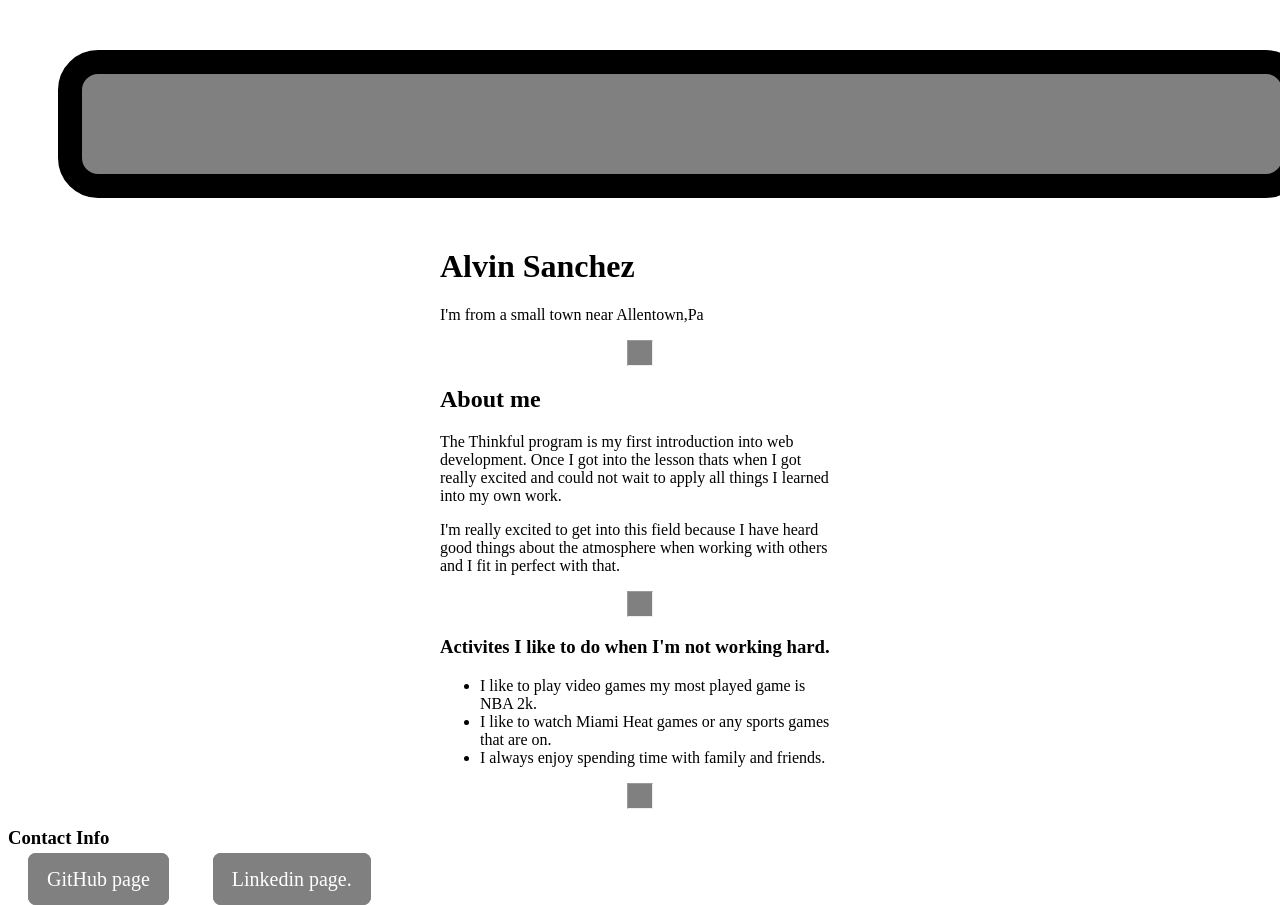
==== index.html @ ff941d90 "Update index.html" ====
<!DOCTYPE html>
<html>
  <head>
    <meta charset="utf-8">
    <meta name="viewport" content="width=device-width">
    <title>replit</title>
    <link href="style.css" rel="stylesheet" type="text/css" />
  </head>
 <body>
   <header class="text-center"></header>
<div class="wrapper">
  <h1>Alvin Sanchez</h1>
    <p>I'm from a small town near Allentown,Pa</p>
      </div>
        <hr>
  <main>
  <div class="wrapper">
  <h2>About me</h2>
  <p>The Thinkful program is my first introduction into web development. Once I got into the lesson thats when I got really excited and could not wait to apply all things I learned into my own work.</p>

<p>I'm really excited to get into this field because I have heard good things about the atmosphere when working with others and I fit in perfect with that.</p>
</main>
</div>
<hr> 
<article>
<div class="wrapper">
  <h3>Activites I like to do when I'm not working hard.</h3>
    <ul>
      <li>I like to play video games my most played game is NBA 2k.</li>

      <li>I like to watch Miami Heat games or any sports games that are on.</li>
      
      <li>I always enjoy spending time with family and friends.
    </ul>
</article>
</div>
  </main>
<hr>
  <footer>
    <h3>Contact Info</h3>
   <a href ="https://github.com/asanchez20" class="btn btn-git">GitHub 
   page</a>
   <a href="https://www.linkedin.com/in/alvin-sanchez-540408227/" class="btn btn-linked">Linkedin page.</a>

   </footer>
  

  
      
 <script src="script.js"></script>
</body>
</html>
---- style.css ----
.text-center{
text-align: center;
background-color: gray;
color:white;
font-family: 'Times New Roman', Times, serif;
font-size:24px;
height: 100px;
width: 1200px;
border: solid black 24px;
border-radius: 40px;
margin:50px;
}

hr{
 height: 24px;
 width: 24px;
 background-color:gray;
 color:gray;
 
}

.wrapper{
width:400px;
margin:auto
}

.btn{
display: inline;
font-family: 'Times New Roman', Times, serif;
font-size: 20px;
text-align: center;
text-decoration: none;
margin:20px;
padding: 10px 14px;
border-radius: 8px;
}

.btn-git{
background-color: gray;
color:white;
border: 5px solid gray;
}

.btn-linked{
background-color: gray;
color: white;
border:5px solid gray;
}
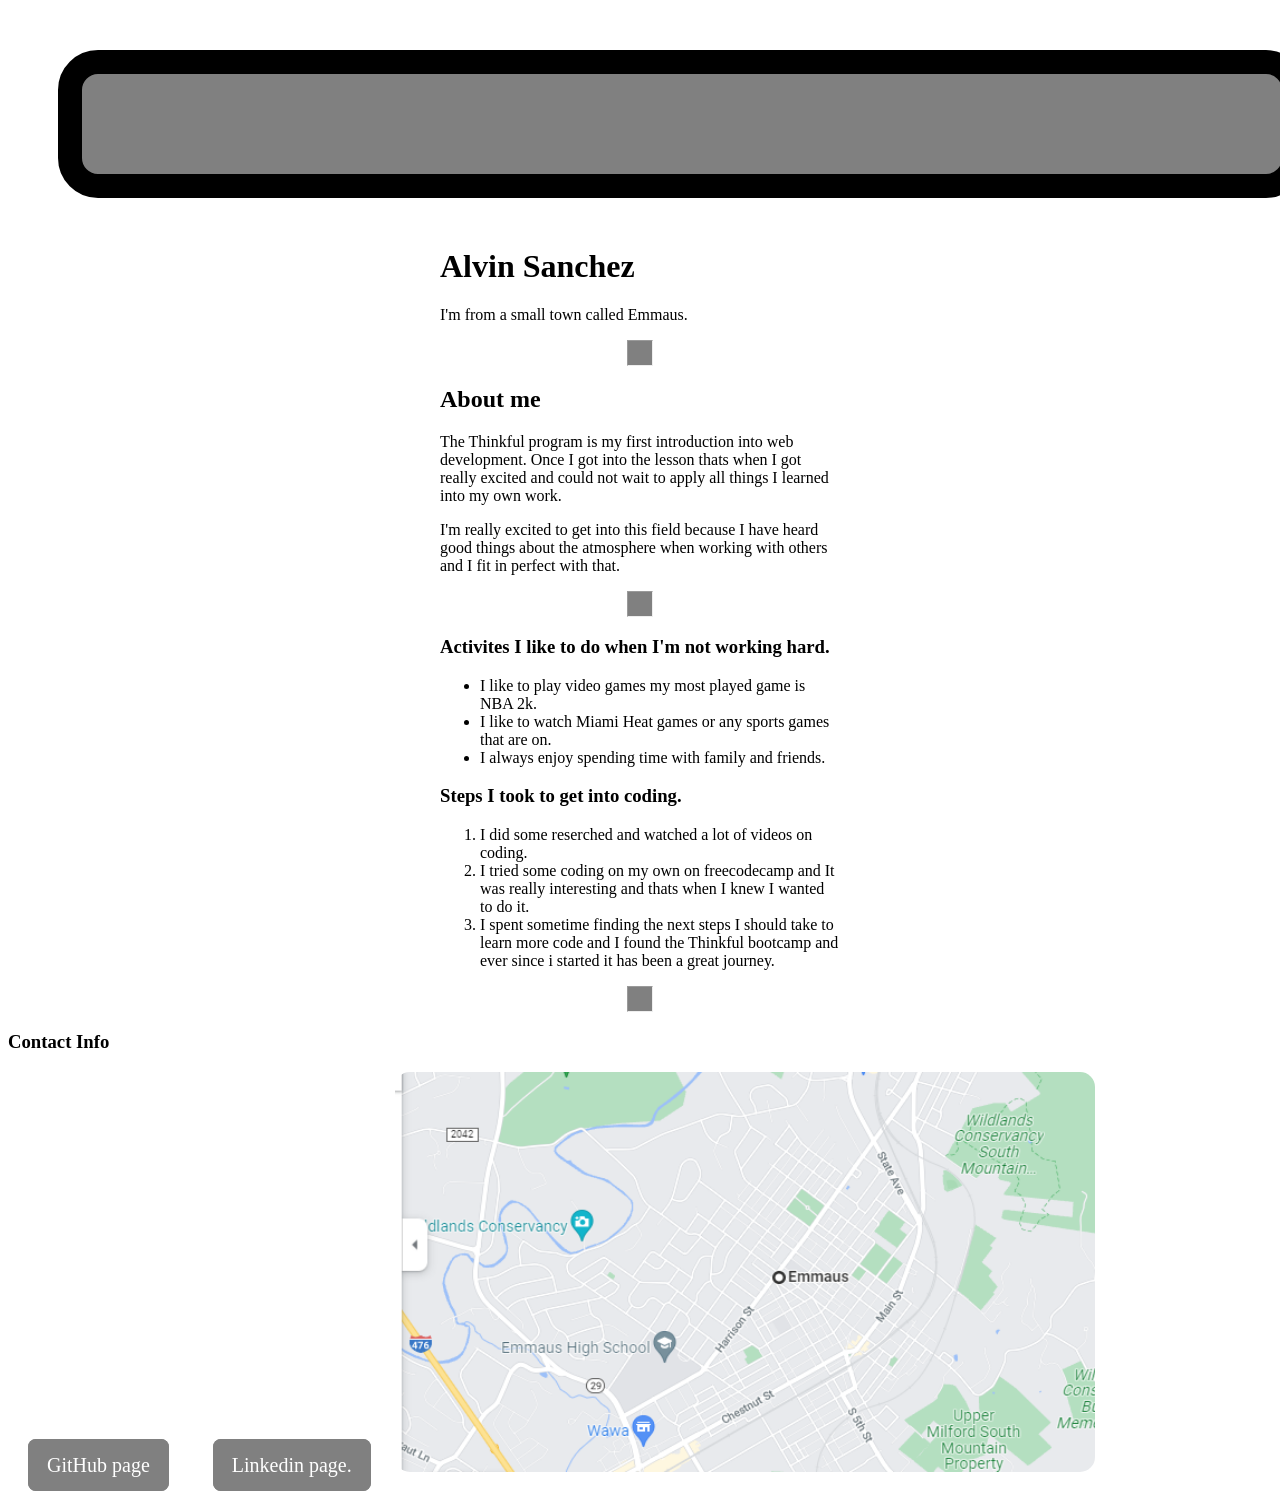
==== commit 3906dd9c: "Add files via upload" ====
--- a/index.html
+++ b/index.html
@@ -7,41 +7,55 @@
     <link href="style.css" rel="stylesheet" type="text/css" />
   </head>
  <body>
-   <header class="text-center"></header>
+<header class="text-center"></header>
 <div class="wrapper">
+  <!-- Making this the main heading-->
   <h1>Alvin Sanchez</h1>
-    <p>I'm from a small town near Allentown,Pa</p>
+  <!-- This is location of where I am located -->
+    <p>I'm from a small town called Emmaus.</p>
       </div>
         <hr>
   <main>
   <div class="wrapper">
+  
   <h2>About me</h2>
+ <!--My answers to questions about my passion for web development-->
   <p>The Thinkful program is my first introduction into web development. Once I got into the lesson thats when I got really excited and could not wait to apply all things I learned into my own work.</p>
 
 <p>I'm really excited to get into this field because I have heard good things about the atmosphere when working with others and I fit in perfect with that.</p>
-</main>
 </div>
 <hr> 
-<article>
 <div class="wrapper">
+  <!--made this an h3 header because this section didnt have to be that big-->
   <h3>Activites I like to do when I'm not working hard.</h3>
-    <ul>
+   <!--I had to make an unordered list to explain what I do on my freetime-->
+  <ul>
       <li>I like to play video games my most played game is NBA 2k.</li>
 
       <li>I like to watch Miami Heat games or any sports games that are on.</li>
       
       <li>I always enjoy spending time with family and friends.
     </ul>
-</article>
 </div>
-  </main>
+<div class="wrapper">
+<!--Making an ordered list-->
+<h3>Steps I took to get into coding.</h3>
+<ol>
+  <li> I did some reserched and watched a lot of videos on coding.</li>
+  <li> I tried some coding on my own on freecodecamp and It was really interesting and thats when I knew I wanted to do it.</li>
+  <li> I spent sometime finding the next steps I should take to learn more code and I found the Thinkful bootcamp and ever since i started it has been a great journey. </li>
+  </ol>
+</div>
+</main>
 <hr>
   <footer>
     <h3>Contact Info</h3>
+    <!--I added 2 links to get to my github and linkedin-->
    <a href ="https://github.com/asanchez20" class="btn btn-git">GitHub 
    page</a>
    <a href="https://www.linkedin.com/in/alvin-sanchez-540408227/" class="btn btn-linked">Linkedin page.</a>
-
+  <!--Adding a picture of where im located --> 
+  <a href = "https://www.borough.emmaus.pa.us/"><img src="screenshot.png" alt = "Picture of town im loacated in"></a>
    </footer>
   
 
@@ -49,4 +63,4 @@
       
  <script src="script.js"></script>
 </body>
-</html>
+</html>
--- a/style.css
+++ b/style.css
@@ -39,10 +39,37 @@
 background-color: gray;
 color:white;
 border: 5px solid gray;
+position: relative;
+}
+
+.btn-git:hover{
+    background-color: blue;
+    border-radius: 15px;
+}
+
+.btn-git:active{
+    top: 5px;
 }
 
 .btn-linked{
 background-color: gray;
 color: white;
 border:5px solid gray;
+position: relative;
+}
+
+.btn-linked:hover{
+    background-color: blue;
+    border-radius: 15px;
+}
+
+.btn-linked:active{
+    top: 5px;
+}
+
+img{
+    border-radius: 15px;
+    Height: 400px;
+    width: 700px;
+
 }
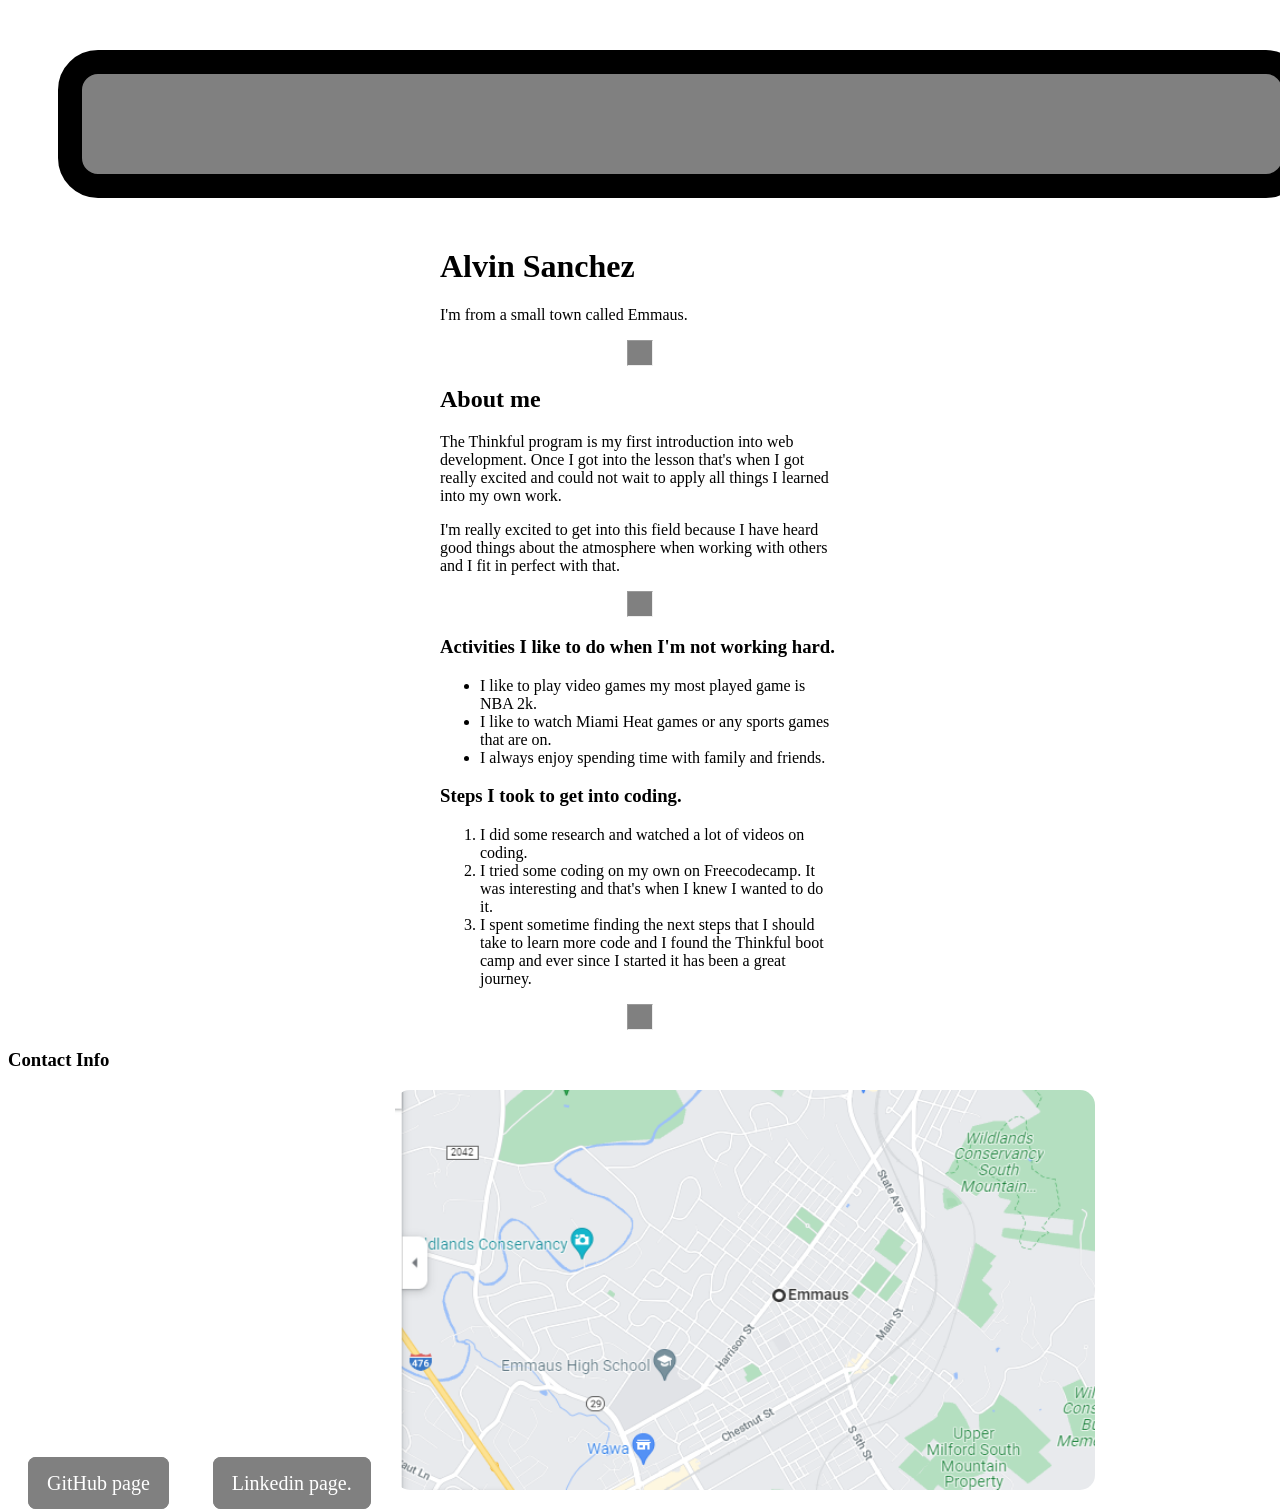
==== commit c558e916: "Add files via upload" ====
--- a/index.html
+++ b/index.html
@@ -1,9 +1,9 @@
 <!DOCTYPE html>
-<html>
+<html lang = "en-us">
   <head>
     <meta charset="utf-8">
     <meta name="viewport" content="width=device-width">
-    <title>replit</title>
+    <title>Alvin's Portfolio</title>
     <link href="style.css" rel="stylesheet" type="text/css" />
   </head>
  <body>
@@ -20,15 +20,15 @@
   
   <h2>About me</h2>
  <!--My answers to questions about my passion for web development-->
-  <p>The Thinkful program is my first introduction into web development. Once I got into the lesson thats when I got really excited and could not wait to apply all things I learned into my own work.</p>
+  <p>The Thinkful program is my first introduction into web development. Once I got into the lesson that's when I got really excited and could not wait to apply all things I learned into my own work.</p>
 
 <p>I'm really excited to get into this field because I have heard good things about the atmosphere when working with others and I fit in perfect with that.</p>
 </div>
 <hr> 
 <div class="wrapper">
-  <!--made this an h3 header because this section didnt have to be that big-->
-  <h3>Activites I like to do when I'm not working hard.</h3>
-   <!--I had to make an unordered list to explain what I do on my freetime-->
+  <!--made this a h3 header because this section didn't have to be that big-->
+  <h3>Activities I like to do when I'm not working hard.</h3>
+   <!--I had to make an unordered list to explain what I do on my free time-->
   <ul>
       <li>I like to play video games my most played game is NBA 2k.</li>
 
@@ -41,20 +41,20 @@
 <!--Making an ordered list-->
 <h3>Steps I took to get into coding.</h3>
 <ol>
-  <li> I did some reserched and watched a lot of videos on coding.</li>
-  <li> I tried some coding on my own on freecodecamp and It was really interesting and thats when I knew I wanted to do it.</li>
-  <li> I spent sometime finding the next steps I should take to learn more code and I found the Thinkful bootcamp and ever since i started it has been a great journey. </li>
+  <li> I did some research and watched a lot of videos on coding.</li>
+  <li> I tried some coding on my own on Freecodecamp. It was interesting and that's when I knew I wanted to do it.</li>
+  <li> I spent sometime finding the next steps that I should take to learn more code and I found the Thinkful boot camp and ever since I started it has been a great journey. </li>
   </ol>
 </div>
 </main>
 <hr>
   <footer>
     <h3>Contact Info</h3>
-    <!--I added 2 links to get to my github and linkedin-->
+    <!--I added 2 links to get to my GitHub and LinkedIn-->
    <a href ="https://github.com/asanchez20" class="btn btn-git">GitHub 
    page</a>
    <a href="https://www.linkedin.com/in/alvin-sanchez-540408227/" class="btn btn-linked">Linkedin page.</a>
-  <!--Adding a picture of where im located --> 
+  <!--Adding a picture of where I'm located --> 
   <a href = "https://www.borough.emmaus.pa.us/"><img src="screenshot.png" alt = "Picture of town im loacated in"></a>
    </footer>
   
